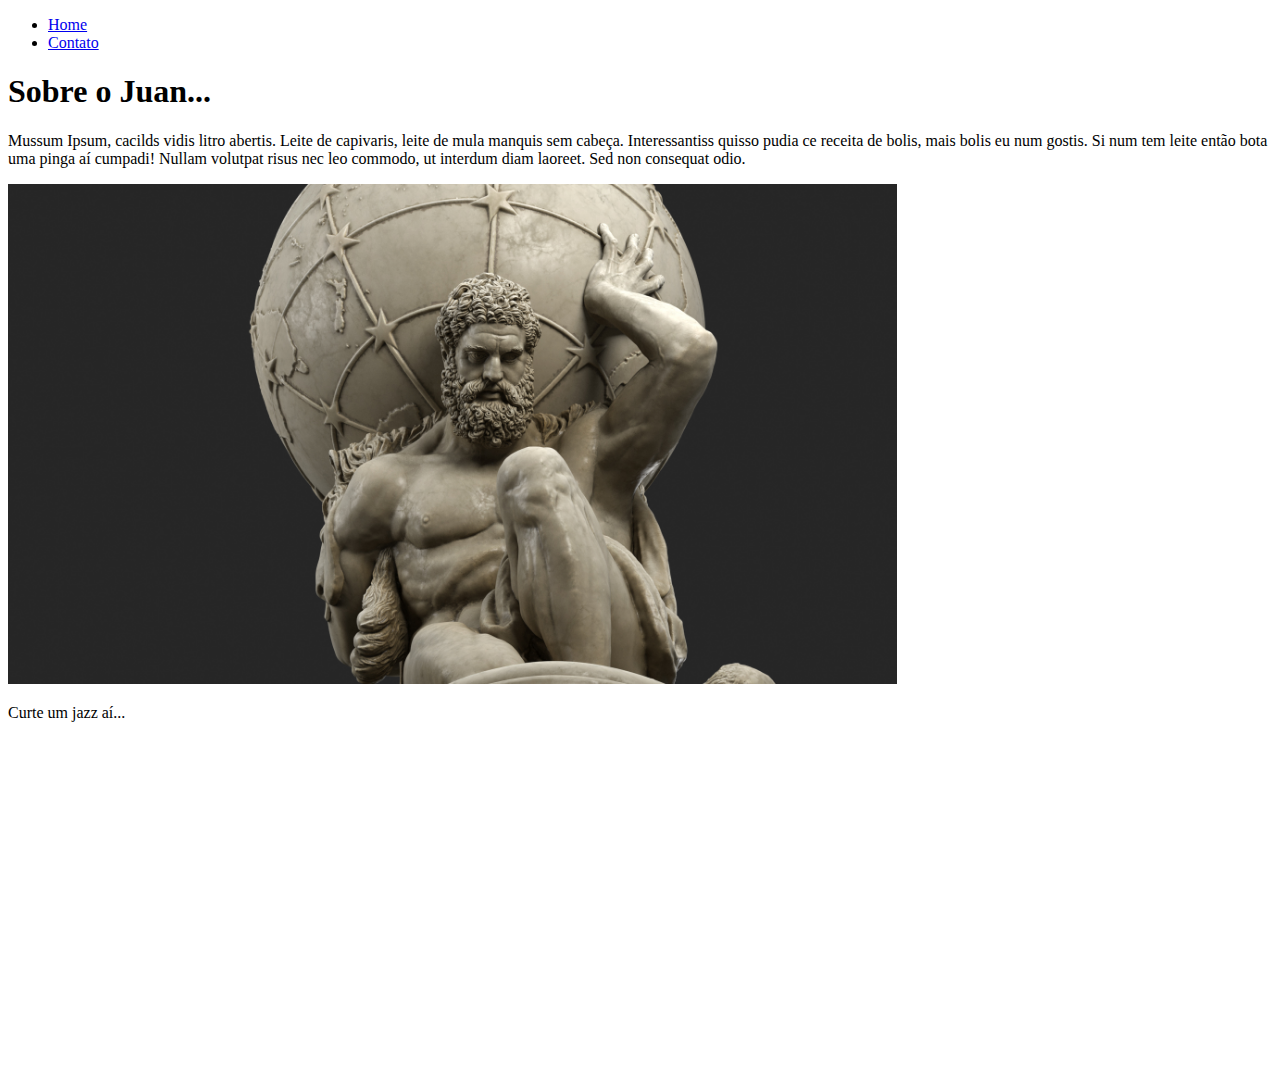
==== index.html @ d0648924 "primeiras tags com html" ====
<!DOCTYPE html>
<html lang="pt-br">

<head>
    <meta charset="UTF-8">
    <meta http-equiv="X-UA-Compatible" content="IE=edge">
    <meta name="viewport" content="width=device-width, initial-scale=1.0">
    <title>Meu Perfil</title>
</head>

<body>
    <!-- <ul> unordered list | <ol> ordered list -->
        <!--<li> list item -->
    <ul> 
        <li>
            <a href="index.html">Home</a>
            <!--target="_blank" - abre o link em outra guia -->
        </li>
        <li>
            <a href="contato.html">Contato</a>
        </li>
    </ul>

    <h1>Sobre o Juan...</h1>
    <p>
        Mussum Ipsum, cacilds vidis litro abertis. Leite de capivaris, leite de mula manquis sem cabeça. Interessantiss
        quisso pudia ce receita de bolis, mais bolis eu num gostis. Si num tem leite então bota uma pinga aí cumpadi!
        Nullam volutpat risus nec leo commodo, ut interdum diam laoreet. Sed non consequat odio.
    </p>

    <img src="./img/atlas.jpg" alt="imagem de estatua do titã atlas segurando o globo terrestre nas costas"
        height="500"> <!--  atributo alt facilita para descrição "para cego ver"   -->

    <p>
        Curte um jazz aí...
    </p>

    <iframe 
        width="560"
        height="315" 
        src="https://www.youtube.com/embed/DSGyEsJ17cI" title="YouTube video player"
        frameborder="0" 
        allow="accelerometer; autoplay; clipboard-write; encrypted-media; gyroscope; picture-in-picture"
        allowfullscreen>
    </iframe>
</body>

</html>
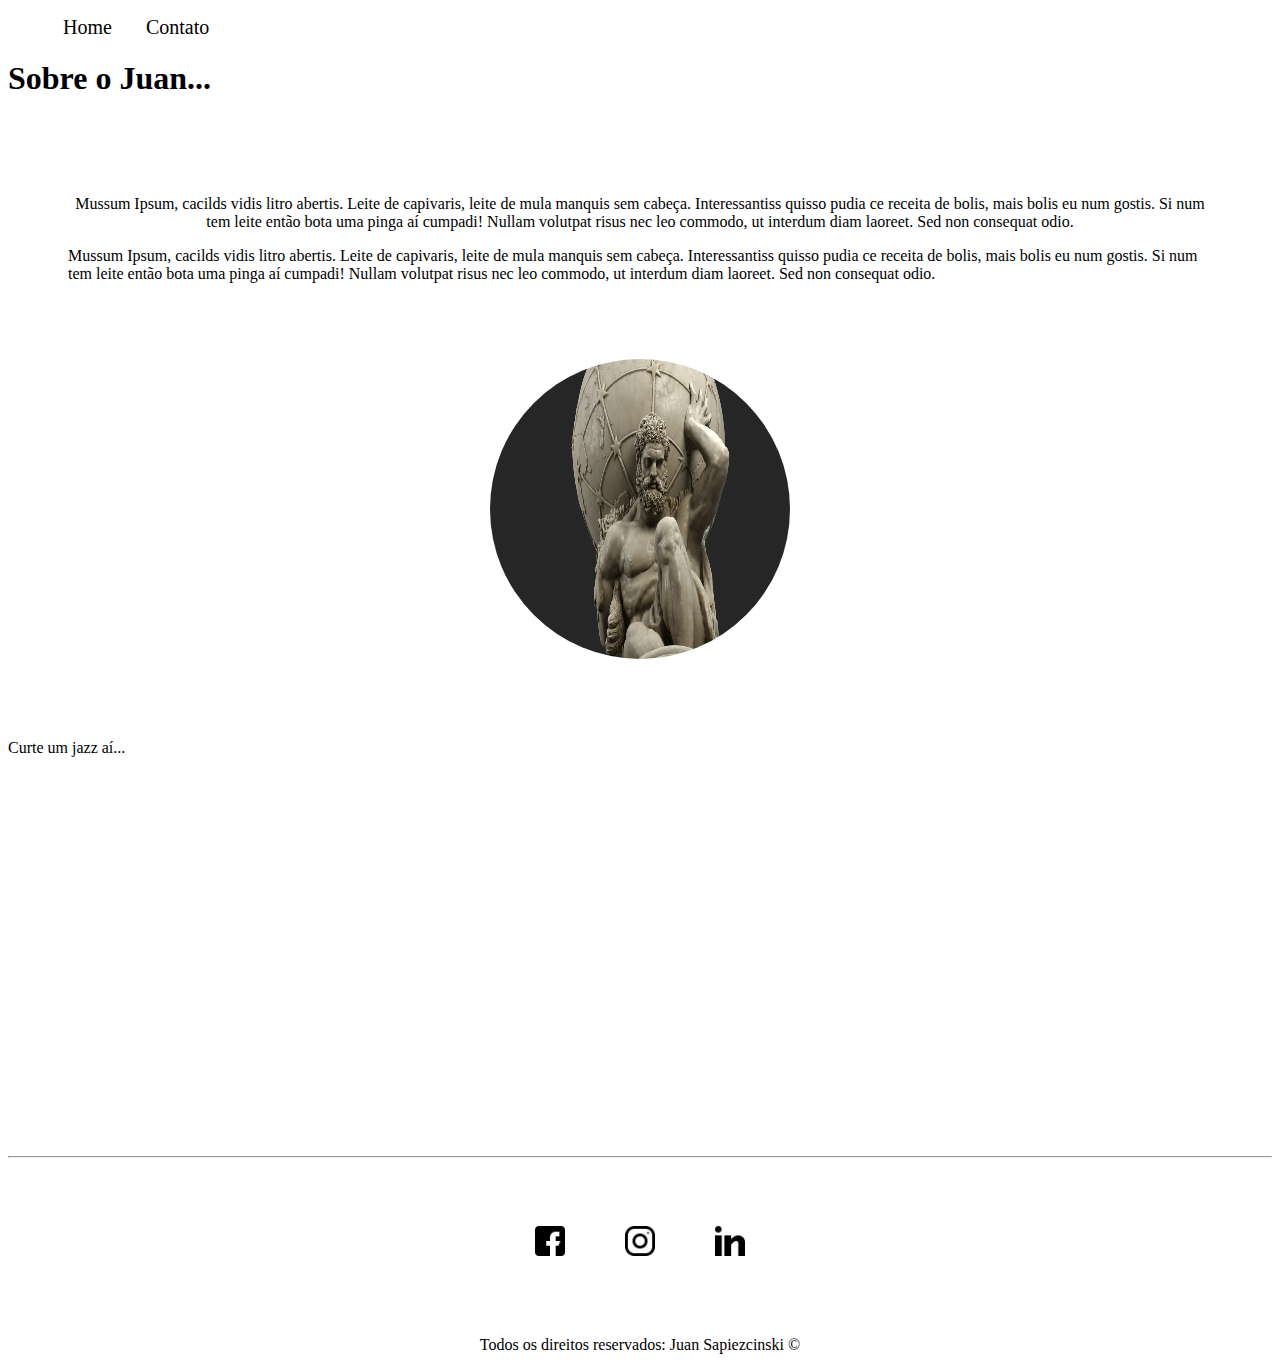
==== commit 68dca2f6: "modificacoes exercicios video-aula" ====
--- a/index.html
+++ b/index.html
@@ -6,12 +6,23 @@
     <meta http-equiv="X-UA-Compatible" content="IE=edge">
     <meta name="viewport" content="width=device-width, initial-scale=1.0">
     <title>Meu Perfil</title>
+    <link rel="stylesheet" href="./assets/css/style.css">
+    <!-- Chama a tag 'style' que aplicará os atributos definidos, p. ex,Z para <p> em todos os parágrafos
+    <style>
+        #p1{
+            font-size: 20px;
+        }
+        .p1{
+            font-size: 40px;
+        }
+    </style>-->
 </head>
+
 
 <body>
     <!-- <ul> unordered list | <ol> ordered list -->
         <!--<li> list item -->
-    <ul> 
+    <ul id="menu"> 
         <li>
             <a href="index.html">Home</a>
             <!--target="_blank" - abre o link em outra guia -->
@@ -22,27 +33,66 @@
     </ul>
 
     <h1>Sobre o Juan...</h1>
-    <p>
-        Mussum Ipsum, cacilds vidis litro abertis. Leite de capivaris, leite de mula manquis sem cabeça. Interessantiss
-        quisso pudia ce receita de bolis, mais bolis eu num gostis. Si num tem leite então bota uma pinga aí cumpadi!
-        Nullam volutpat risus nec leo commodo, ut interdum diam laoreet. Sed non consequat odio.
-    </p>
+    <!-- ID => delimita apenas um elemento, é individual 
+    <p id="p1">-->
+    <div class="container">
+    <div class="pddng30">
+        <p class="center">
+            Mussum Ipsum, cacilds vidis litro abertis. Leite de capivaris, leite de mula manquis sem cabeça. Interessantiss
+            quisso pudia ce receita de bolis, mais bolis eu num gostis. Si num tem leite então bota uma pinga aí cumpadi!
+            Nullam volutpat risus nec leo commodo, ut interdum diam laoreet. Sed non consequat odio.
+        </p>
+        <!-- CLASS => pode ser usada para vários elementos 
+        <p class="p1">-->   
+        <p>
+            Mussum Ipsum, cacilds vidis litro abertis. Leite de capivaris, leite de mula manquis sem cabeça. Interessantiss
+            quisso pudia ce receita de bolis, mais bolis eu num gostis. Si num tem leite então bota uma pinga aí cumpadi!
+            Nullam volutpat risus nec leo commodo, ut interdum diam laoreet. Sed non consequat odio.
+        </p>
+    </div>
+    <div>
+        <img class="brdr50 wh"  src="./img/atlas.jpg" alt="imagem de estatua do titã atlas segurando o globo terrestre nas costas"
+        height="250"> 
+    </div>
 
-    <img src="./img/atlas.jpg" alt="imagem de estatua do titã atlas segurando o globo terrestre nas costas"
-        height="500"> <!--  atributo alt facilita para descrição "para cego ver"   -->
+    <!--  atributo alt facilita para descrição "para cego ver"   -->
+    </div>
 
     <p>
         Curte um jazz aí...
     </p>
-
-    <iframe 
+    <div class="container">
+        <iframe 
         width="560"
         height="315" 
         src="https://www.youtube.com/embed/DSGyEsJ17cI" title="YouTube video player"
         frameborder="0" 
         allow="accelerometer; autoplay; clipboard-write; encrypted-media; gyroscope; picture-in-picture"
         allowfullscreen>
-    </iframe>
+        </iframe>
+    </div>
+    <hr>
+    <footer>
+        <div class="container">
+            
+            <a href="https://www.facebook.com/">
+                <img class="tm-social pddng30" src="./img/facebook.png" alt="Logo do facebook">
+            </a>
+
+            <a href="https://www.instagram.com/">
+                <img class="tm-social pddng30" src="./img/instagram.png" alt="Logo do instagram">
+            </a>
+
+            <a href="https://www.linkedin.com/">
+                <img class="tm-social pddng30" src="./img/linkedin.png" alt="Logo do linkedin">
+            </a>
+            
+        </div>
+        <p class="center">
+            Todos os direitos reservados: Juan Sapiezcinski &copy
+        </p>
+    </footer>
+    
 </body>
 
 </html>--- a/assets/css/style.css
+++ b/assets/css/style.css
@@ -0,0 +1,47 @@
+/* Estilos da página index.html */
+.center{
+    text-align: center;
+}
+.container{
+    display: flex;
+    flex-flow: row wrap;
+    justify-content: center;
+    align-items: center;
+    padding: 30px;
+}
+#menu li{  
+        display: inline;
+        padding: 15px;
+        /* padding é uma "margem" ou um espaçamento dentro do elemento */
+        /*margin: 30px;*/
+        text-decoration: none;
+        }
+#menu li a{
+    text-decoration: none;
+    color: black;
+    font-size: 20px;
+}
+
+#menu li a:hover{
+    color: goldenrod;
+}
+
+.pddng30 {
+    padding: 30px;
+}
+
+.brdr50{
+    padding: 30px;
+    border-radius: 70%;
+}
+
+.wh{
+    width: 300px;
+    height: 300px;
+}
+
+.tm-social{
+    height: 30px;
+    /* padding: 10px; */
+}
+/* Estilos da página contato */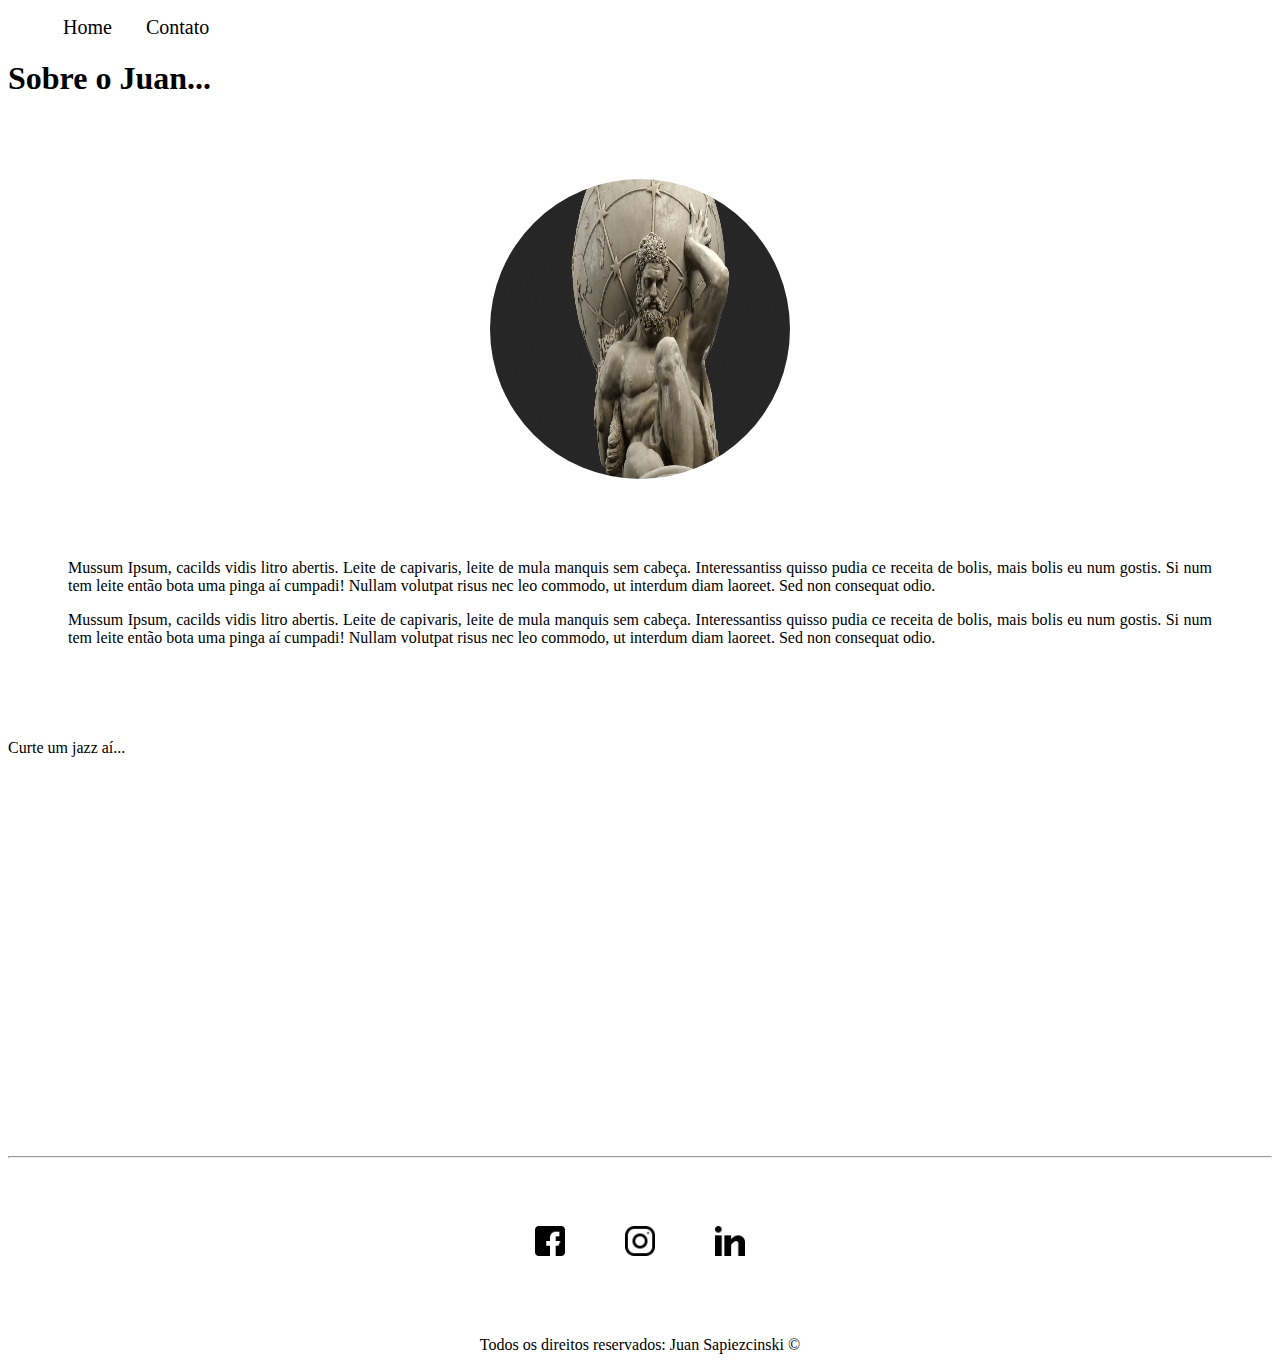
==== commit cbb67494: "complemento de estilo na pagina contato" ====
--- a/index.html
+++ b/index.html
@@ -21,8 +21,8 @@
 
 <body>
     <!-- <ul> unordered list | <ol> ordered list -->
-        <!--<li> list item -->
-    <ul id="menu"> 
+    <!--<li> list item -->
+    <ul id="menu">
         <li>
             <a href="index.html">Home</a>
             <!--target="_blank" - abre o link em outra guia -->
@@ -36,45 +36,46 @@
     <!-- ID => delimita apenas um elemento, é individual 
     <p id="p1">-->
     <div class="container">
-    <div class="pddng30">
-        <p class="center">
-            Mussum Ipsum, cacilds vidis litro abertis. Leite de capivaris, leite de mula manquis sem cabeça. Interessantiss
-            quisso pudia ce receita de bolis, mais bolis eu num gostis. Si num tem leite então bota uma pinga aí cumpadi!
-            Nullam volutpat risus nec leo commodo, ut interdum diam laoreet. Sed non consequat odio.
-        </p>
-        <!-- CLASS => pode ser usada para vários elementos 
-        <p class="p1">-->   
-        <p>
-            Mussum Ipsum, cacilds vidis litro abertis. Leite de capivaris, leite de mula manquis sem cabeça. Interessantiss
-            quisso pudia ce receita de bolis, mais bolis eu num gostis. Si num tem leite então bota uma pinga aí cumpadi!
-            Nullam volutpat risus nec leo commodo, ut interdum diam laoreet. Sed non consequat odio.
-        </p>
-    </div>
-    <div>
-        <img class="brdr50 wh"  src="./img/atlas.jpg" alt="imagem de estatua do titã atlas segurando o globo terrestre nas costas"
-        height="250"> 
-    </div>
+        <div>
+            <img class="brdr50 wh" src="./img/atlas.jpg"
+                alt="imagem de estatua do titã atlas segurando o globo terrestre nas costas" height="250">
+        </div>
+        <div class="pddng30">
+            <p class="justify">
+                Mussum Ipsum, cacilds vidis litro abertis. Leite de capivaris, leite de mula manquis sem cabeça.
+                Interessantiss
+                quisso pudia ce receita de bolis, mais bolis eu num gostis. Si num tem leite então bota uma pinga aí
+                cumpadi!
+                Nullam volutpat risus nec leo commodo, ut interdum diam laoreet. Sed non consequat odio.
+            </p>
+            <!-- CLASS => pode ser usada para vários elementos 
+        <p class="p1">-->
+            <p class="justify">
+                Mussum Ipsum, cacilds vidis litro abertis. Leite de capivaris, leite de mula manquis sem cabeça.
+                Interessantiss
+                quisso pudia ce receita de bolis, mais bolis eu num gostis. Si num tem leite então bota uma pinga aí
+                cumpadi!
+                Nullam volutpat risus nec leo commodo, ut interdum diam laoreet. Sed non consequat odio.
+            </p>
+        </div>
 
-    <!--  atributo alt facilita para descrição "para cego ver"   -->
+        <!--  atributo alt facilita para descrição "para cego ver"   -->
     </div>
 
     <p>
         Curte um jazz aí...
     </p>
     <div class="container">
-        <iframe 
-        width="560"
-        height="315" 
-        src="https://www.youtube.com/embed/DSGyEsJ17cI" title="YouTube video player"
-        frameborder="0" 
-        allow="accelerometer; autoplay; clipboard-write; encrypted-media; gyroscope; picture-in-picture"
-        allowfullscreen>
+        <iframe width="560" height="315" src="https://www.youtube.com/embed/DSGyEsJ17cI" title="YouTube video player"
+            frameborder="0"
+            allow="accelerometer; autoplay; clipboard-write; encrypted-media; gyroscope; picture-in-picture"
+            allowfullscreen>
         </iframe>
     </div>
     <hr>
     <footer>
         <div class="container">
-            
+
             <a href="https://www.facebook.com/">
                 <img class="tm-social pddng30" src="./img/facebook.png" alt="Logo do facebook">
             </a>
@@ -86,13 +87,13 @@
             <a href="https://www.linkedin.com/">
                 <img class="tm-social pddng30" src="./img/linkedin.png" alt="Logo do linkedin">
             </a>
-            
+
         </div>
         <p class="center">
             Todos os direitos reservados: Juan Sapiezcinski &copy
         </p>
     </footer>
-    
+
 </body>
 
 </html>--- a/assets/css/style.css
+++ b/assets/css/style.css
@@ -1,6 +1,9 @@
 /* Estilos da página index.html */
 .center{
     text-align: center;
+}
+.justify{
+    text-align: justify;
 }
 .container{
     display: flex;
@@ -44,4 +47,8 @@
     height: 30px;
     /* padding: 10px; */
 }
-/* Estilos da página contato */+/* Estilos da página contato */
+
+.ml-50{
+    margin-left: 50px;
+}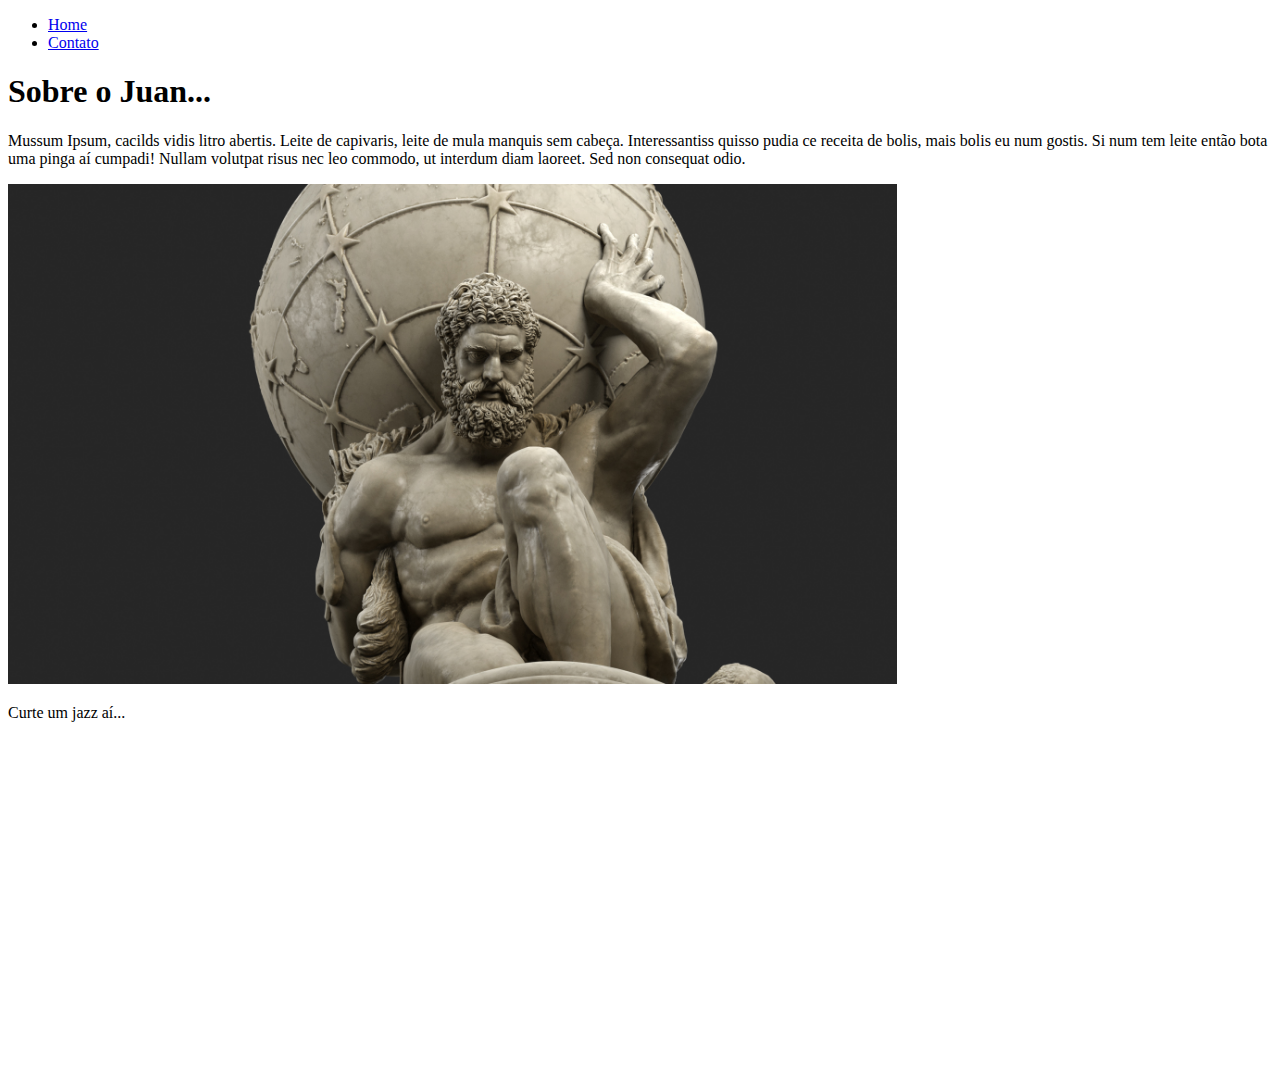
==== commit 1657d501: "refazendo o conteúdo de html sem modificações de estilo css" ====
--- a/index.html
+++ b/index.html
@@ -6,23 +6,12 @@
     <meta http-equiv="X-UA-Compatible" content="IE=edge">
     <meta name="viewport" content="width=device-width, initial-scale=1.0">
     <title>Meu Perfil</title>
-    <link rel="stylesheet" href="./assets/css/style.css">
-    <!-- Chama a tag 'style' que aplicará os atributos definidos, p. ex,Z para <p> em todos os parágrafos
-    <style>
-        #p1{
-            font-size: 20px;
-        }
-        .p1{
-            font-size: 40px;
-        }
-    </style>-->
 </head>
-
 
 <body>
     <!-- <ul> unordered list | <ol> ordered list -->
-    <!--<li> list item -->
-    <ul id="menu">
+        <!--<li> list item -->
+    <ul> 
         <li>
             <a href="index.html">Home</a>
             <!--target="_blank" - abre o link em outra guia -->
@@ -33,67 +22,27 @@
     </ul>
 
     <h1>Sobre o Juan...</h1>
-    <!-- ID => delimita apenas um elemento, é individual 
-    <p id="p1">-->
-    <div class="container">
-        <div>
-            <img class="brdr50 wh" src="./img/atlas.jpg"
-                alt="imagem de estatua do titã atlas segurando o globo terrestre nas costas" height="250">
-        </div>
-        <div class="pddng30">
-            <p class="justify">
-                Mussum Ipsum, cacilds vidis litro abertis. Leite de capivaris, leite de mula manquis sem cabeça.
-                Interessantiss
-                quisso pudia ce receita de bolis, mais bolis eu num gostis. Si num tem leite então bota uma pinga aí
-                cumpadi!
-                Nullam volutpat risus nec leo commodo, ut interdum diam laoreet. Sed non consequat odio.
-            </p>
-            <!-- CLASS => pode ser usada para vários elementos 
-        <p class="p1">-->
-            <p class="justify">
-                Mussum Ipsum, cacilds vidis litro abertis. Leite de capivaris, leite de mula manquis sem cabeça.
-                Interessantiss
-                quisso pudia ce receita de bolis, mais bolis eu num gostis. Si num tem leite então bota uma pinga aí
-                cumpadi!
-                Nullam volutpat risus nec leo commodo, ut interdum diam laoreet. Sed non consequat odio.
-            </p>
-        </div>
+    <p>
+        Mussum Ipsum, cacilds vidis litro abertis. Leite de capivaris, leite de mula manquis sem cabeça. Interessantiss
+        quisso pudia ce receita de bolis, mais bolis eu num gostis. Si num tem leite então bota uma pinga aí cumpadi!
+        Nullam volutpat risus nec leo commodo, ut interdum diam laoreet. Sed non consequat odio.
+    </p>
 
-        <!--  atributo alt facilita para descrição "para cego ver"   -->
-    </div>
+    <img src="./img/atlas.jpg" alt="imagem de estatua do titã atlas segurando o globo terrestre nas costas"
+        height="500"> <!--  atributo alt facilita para descrição "para cego ver"   -->
 
     <p>
         Curte um jazz aí...
     </p>
-    <div class="container">
-        <iframe width="560" height="315" src="https://www.youtube.com/embed/DSGyEsJ17cI" title="YouTube video player"
-            frameborder="0"
-            allow="accelerometer; autoplay; clipboard-write; encrypted-media; gyroscope; picture-in-picture"
-            allowfullscreen>
-        </iframe>
-    </div>
-    <hr>
-    <footer>
-        <div class="container">
 
-            <a href="https://www.facebook.com/">
-                <img class="tm-social pddng30" src="./img/facebook.png" alt="Logo do facebook">
-            </a>
-
-            <a href="https://www.instagram.com/">
-                <img class="tm-social pddng30" src="./img/instagram.png" alt="Logo do instagram">
-            </a>
-
-            <a href="https://www.linkedin.com/">
-                <img class="tm-social pddng30" src="./img/linkedin.png" alt="Logo do linkedin">
-            </a>
-
-        </div>
-        <p class="center">
-            Todos os direitos reservados: Juan Sapiezcinski &copy
-        </p>
-    </footer>
-
+    <iframe 
+        width="560"
+        height="315" 
+        src="https://www.youtube.com/embed/DSGyEsJ17cI" title="YouTube video player"
+        frameborder="0" 
+        allow="accelerometer; autoplay; clipboard-write; encrypted-media; gyroscope; picture-in-picture"
+        allowfullscreen>
+    </iframe>
 </body>
 
 </html>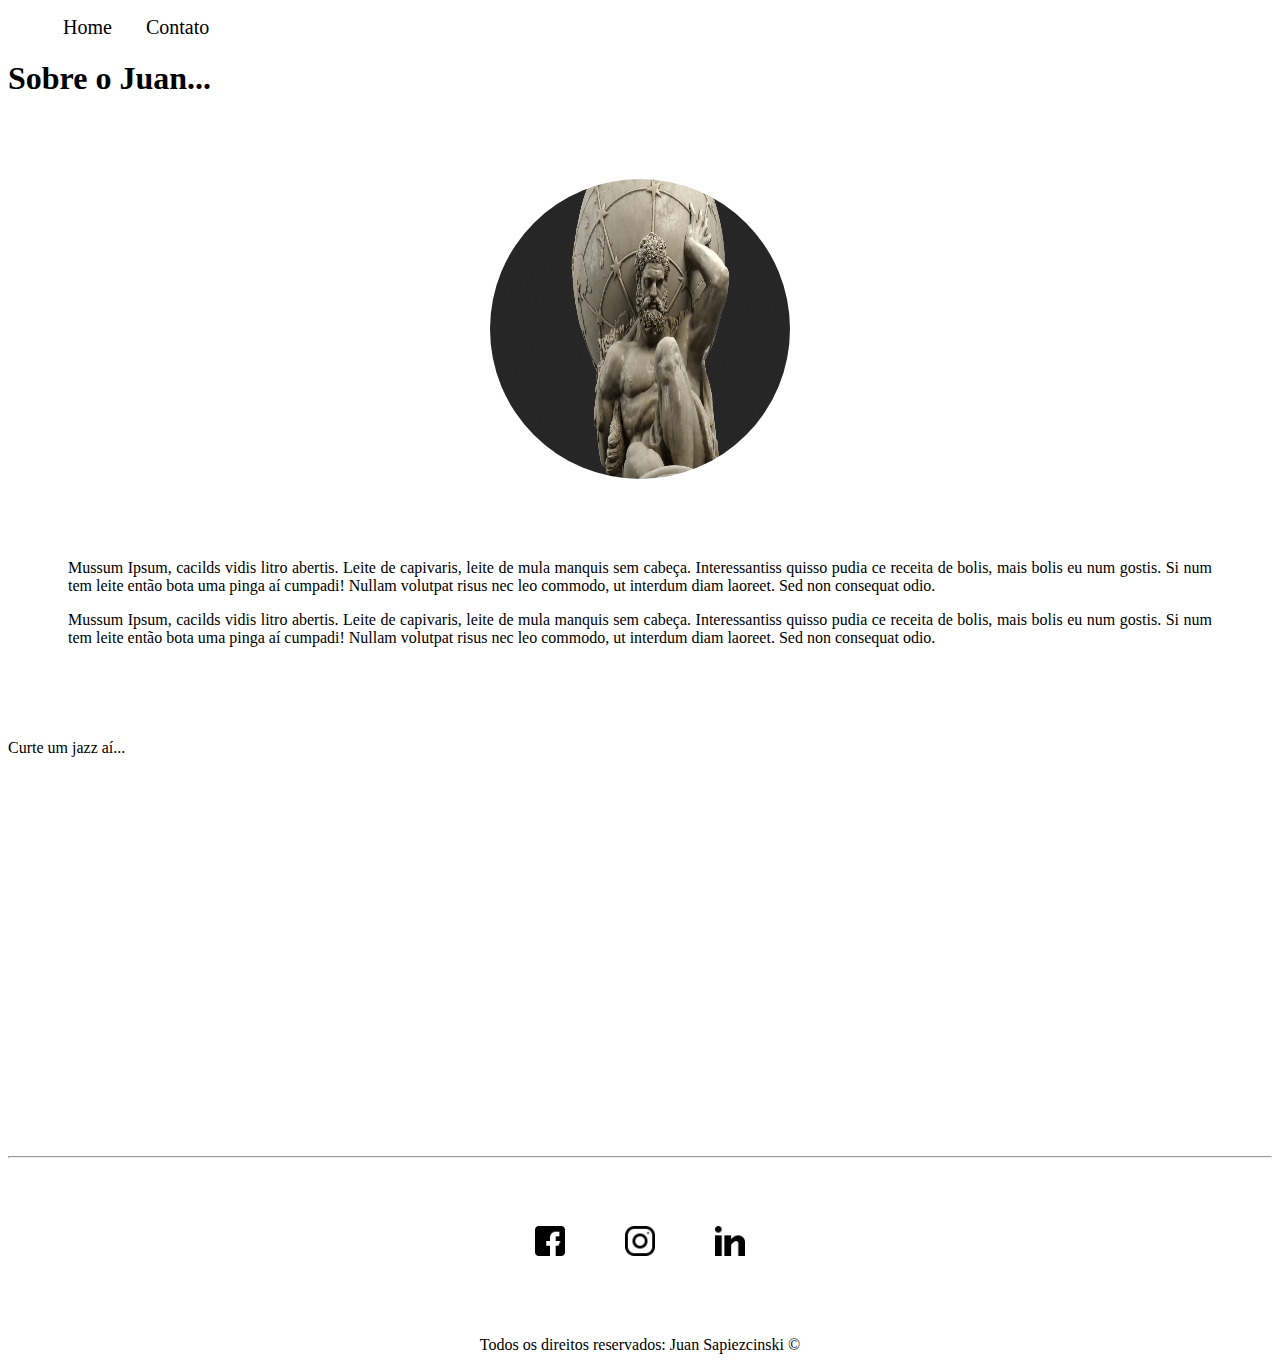
==== commit 5cda68c4: "estilizacao da primeira pagina html" ====
--- a/index.html
+++ b/index.html
@@ -6,12 +6,23 @@
     <meta http-equiv="X-UA-Compatible" content="IE=edge">
     <meta name="viewport" content="width=device-width, initial-scale=1.0">
     <title>Meu Perfil</title>
+    <link rel="stylesheet" href="./assets/css/style.css">
+    <!-- Chama a tag 'style' que aplicará os atributos definidos, p. ex,Z para <p> em todos os parágrafos
+    <style>
+        #p1{
+            font-size: 20px;
+        }
+        .p1{
+            font-size: 40px;
+        }
+    </style>-->
 </head>
+
 
 <body>
     <!-- <ul> unordered list | <ol> ordered list -->
-        <!--<li> list item -->
-    <ul> 
+    <!--<li> list item -->
+    <ul id="menu">
         <li>
             <a href="index.html">Home</a>
             <!--target="_blank" - abre o link em outra guia -->
@@ -22,27 +33,67 @@
     </ul>
 
     <h1>Sobre o Juan...</h1>
-    <p>
-        Mussum Ipsum, cacilds vidis litro abertis. Leite de capivaris, leite de mula manquis sem cabeça. Interessantiss
-        quisso pudia ce receita de bolis, mais bolis eu num gostis. Si num tem leite então bota uma pinga aí cumpadi!
-        Nullam volutpat risus nec leo commodo, ut interdum diam laoreet. Sed non consequat odio.
-    </p>
+    <!-- ID => delimita apenas um elemento, é individual 
+    <p id="p1">-->
+    <div class="container">
+        <div>
+            <img class="brdr50 wh" src="./img/atlas.jpg"
+                alt="imagem de estatua do titã atlas segurando o globo terrestre nas costas" height="250">
+        </div>
+        <div class="pddng30">
+            <p class="justify">
+                Mussum Ipsum, cacilds vidis litro abertis. Leite de capivaris, leite de mula manquis sem cabeça.
+                Interessantiss
+                quisso pudia ce receita de bolis, mais bolis eu num gostis. Si num tem leite então bota uma pinga aí
+                cumpadi!
+                Nullam volutpat risus nec leo commodo, ut interdum diam laoreet. Sed non consequat odio.
+            </p>
+            <!-- CLASS => pode ser usada para vários elementos 
+        <p class="p1">-->
+            <p class="justify">
+                Mussum Ipsum, cacilds vidis litro abertis. Leite de capivaris, leite de mula manquis sem cabeça.
+                Interessantiss
+                quisso pudia ce receita de bolis, mais bolis eu num gostis. Si num tem leite então bota uma pinga aí
+                cumpadi!
+                Nullam volutpat risus nec leo commodo, ut interdum diam laoreet. Sed non consequat odio.
+            </p>
+        </div>
 
-    <img src="./img/atlas.jpg" alt="imagem de estatua do titã atlas segurando o globo terrestre nas costas"
-        height="500"> <!--  atributo alt facilita para descrição "para cego ver"   -->
+        <!--  atributo alt facilita para descrição "para cego ver"   -->
+    </div>
 
     <p>
         Curte um jazz aí...
     </p>
+    <div class="container">
+        <iframe width="560" height="315" src="https://www.youtube.com/embed/DSGyEsJ17cI" title="YouTube video player"
+            frameborder="0"
+            allow="accelerometer; autoplay; clipboard-write; encrypted-media; gyroscope; picture-in-picture"
+            allowfullscreen>
+        </iframe>
+    </div>
+    <hr>
+    <footer>
+        <div class="container">
 
-    <iframe 
-        width="560"
-        height="315" 
-        src="https://www.youtube.com/embed/DSGyEsJ17cI" title="YouTube video player"
-        frameborder="0" 
-        allow="accelerometer; autoplay; clipboard-write; encrypted-media; gyroscope; picture-in-picture"
-        allowfullscreen>
-    </iframe>
+            <a href="https://www.facebook.com/">
+                <img class="tm-social pddng30" src="./img/facebook.png" alt="Logo do facebook">
+            </a>
+
+            <a href="https://www.instagram.com/">
+                <img class="tm-social pddng30" src="./img/instagram.png" alt="Logo do instagram">
+            </a>
+
+            <a href="https://www.linkedin.com/">
+                <img class="tm-social pddng30" src="./img/linkedin.png" alt="Logo do linkedin">
+            </a>
+
+        </div>
+        <p class="center">
+            Todos os direitos reservados: Juan Sapiezcinski &copy
+        </p>
+    </footer>
+
 </body>
 
 </html>--- a/assets/css/style.css
+++ b/assets/css/style.css
@@ -0,0 +1,54 @@
+/* Estilos da página index.html */
+.center{
+    text-align: center;
+}
+.justify{
+    text-align: justify;
+}
+.container{
+    display: flex;
+    flex-flow: row wrap;
+    justify-content: center;
+    align-items: center;
+    padding: 30px;
+}
+#menu li{  
+        display: inline;
+        padding: 15px;
+        /* padding é uma "margem" ou um espaçamento dentro do elemento */
+        /*margin: 30px;*/
+        text-decoration: none;
+        }
+#menu li a{
+    text-decoration: none;
+    color: black;
+    font-size: 20px;
+}
+
+#menu li a:hover{
+    color: goldenrod;
+}
+
+.pddng30 {
+    padding: 30px;
+}
+
+.brdr50{
+    padding: 30px;
+    border-radius: 70%;
+}
+
+.wh{
+    width: 300px;
+    height: 300px;
+}
+
+.tm-social{
+    height: 30px;
+    /* padding: 10px; */
+}
+/* Estilos da página contato */
+
+.ml-50{
+    margin-left: 50px;
+}